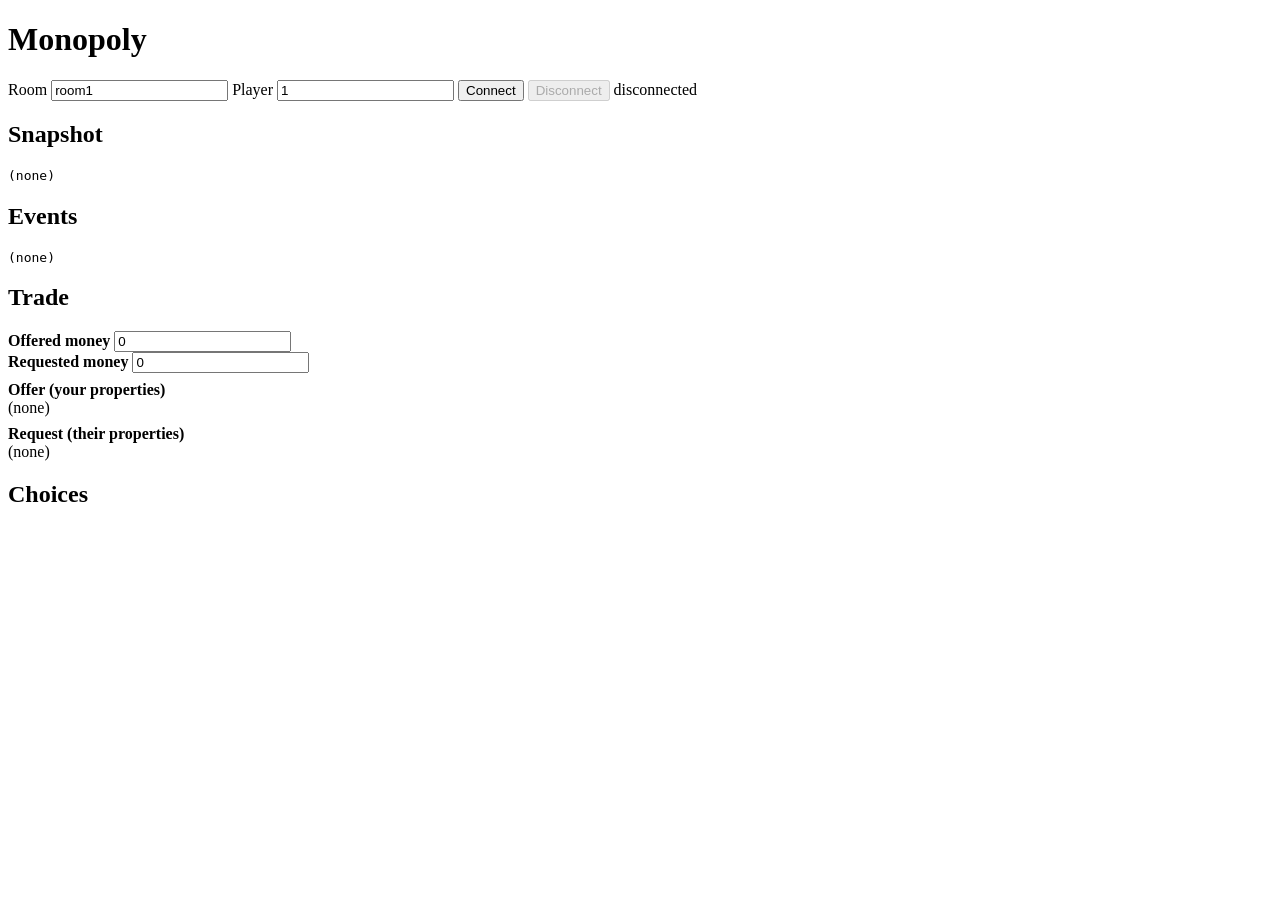
==== clients/web/index.html @ e050d393 "Tradeoffers. Payloads can be added to choices. Small UI for trades." ====
<!doctype html>
<html lang="en">
  <head>
    <meta charset="utf-8" />
    <meta name="viewport" content="width=device-width, initial-scale=1" />
    <title>Monopoly</title>
  </head>
  <body>
    <h1>Monopoly</h1>

    <div class="row">
      <label>Room <input id="room" value="room1" /></label>
      <label
        >Player <input id="player" value="1" type="number" min="1"
      /></label>
      <button id="connect">Connect</button>
      <button id="disconnect" disabled>Disconnect</button>
      <span id="status">disconnected</span>
    </div>

    <p class="error" id="err"></p>

    <h2>Snapshot</h2>
    <pre id="snapshot">(none)</pre>

    <h2>Events</h2>
    <pre id="events">(none)</pre>

    <h2>Trade</h2>

    <div>
      <div>
        <strong>Offered money</strong>
        <input id="trade_offered_money" type="number" value="0" min="0" />
      </div>
      <div>
        <strong>Requested money</strong>
        <input id="trade_requested_money" type="number" value="0" min="0" />
      </div>

      <div style="margin-top: 8px">
        <div><strong>Offer (your properties)</strong></div>
        <div id="trade_offered_props">(none)</div>
      </div>

      <div style="margin-top: 8px">
        <div><strong>Request (their properties)</strong></div>
        <div id="trade_requested_props">(none)</div>
      </div>
    </div>

    <h2>Choices</h2>
    <div class="choices" id="choices"></div>

    <script src="/static/ws_client.js"></script>
  </body>
</html>
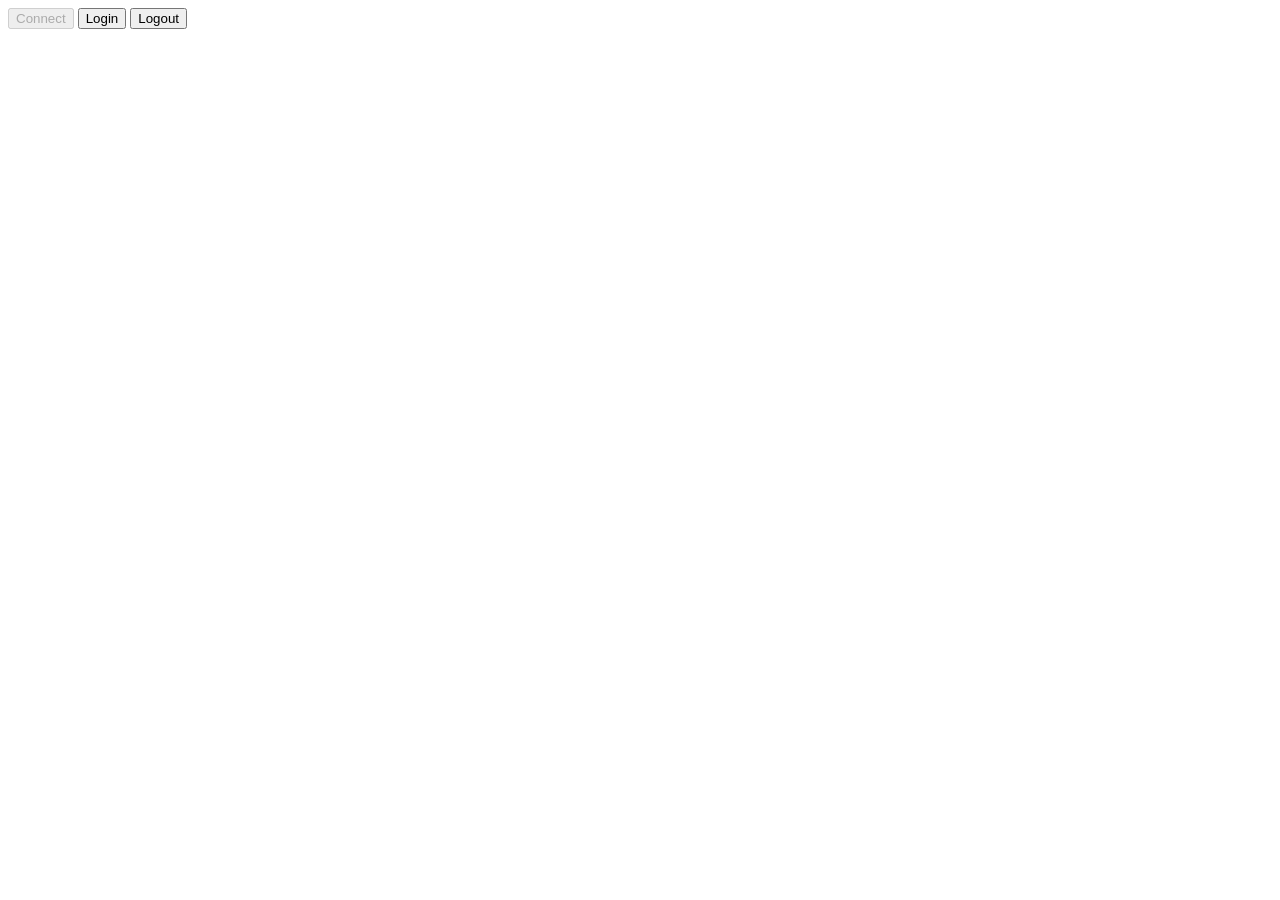
==== commit e6a70a37: "Cookie JWT login. Split of login/game pages." ====
--- a/clients/web/index.html
+++ b/clients/web/index.html
@@ -6,51 +6,9 @@
     <title>Monopoly</title>
   </head>
   <body>
-    <h1>Monopoly</h1>
-
-    <div class="row">
-      <label>Room <input id="room" value="room1" /></label>
-      <label
-        >Player <input id="player" value="1" type="number" min="1"
-      /></label>
-      <button id="connect">Connect</button>
-      <button id="disconnect" disabled>Disconnect</button>
-      <span id="status">disconnected</span>
-    </div>
-
-    <p class="error" id="err"></p>
-
-    <h2>Snapshot</h2>
-    <pre id="snapshot">(none)</pre>
-
-    <h2>Events</h2>
-    <pre id="events">(none)</pre>
-
-    <h2>Trade</h2>
-
-    <div>
-      <div>
-        <strong>Offered money</strong>
-        <input id="trade_offered_money" type="number" value="0" min="0" />
-      </div>
-      <div>
-        <strong>Requested money</strong>
-        <input id="trade_requested_money" type="number" value="0" min="0" />
-      </div>
-
-      <div style="margin-top: 8px">
-        <div><strong>Offer (your properties)</strong></div>
-        <div id="trade_offered_props">(none)</div>
-      </div>
-
-      <div style="margin-top: 8px">
-        <div><strong>Request (their properties)</strong></div>
-        <div id="trade_requested_props">(none)</div>
-      </div>
-    </div>
-
-    <h2>Choices</h2>
-    <div class="choices" id="choices"></div>
+    <button id="connect" disabled>Connect</button>
+    <button id="login">Login</button>
+    <button id="logout">Logout</button>
 
     <script src="/static/ws_client.js"></script>
   </body>
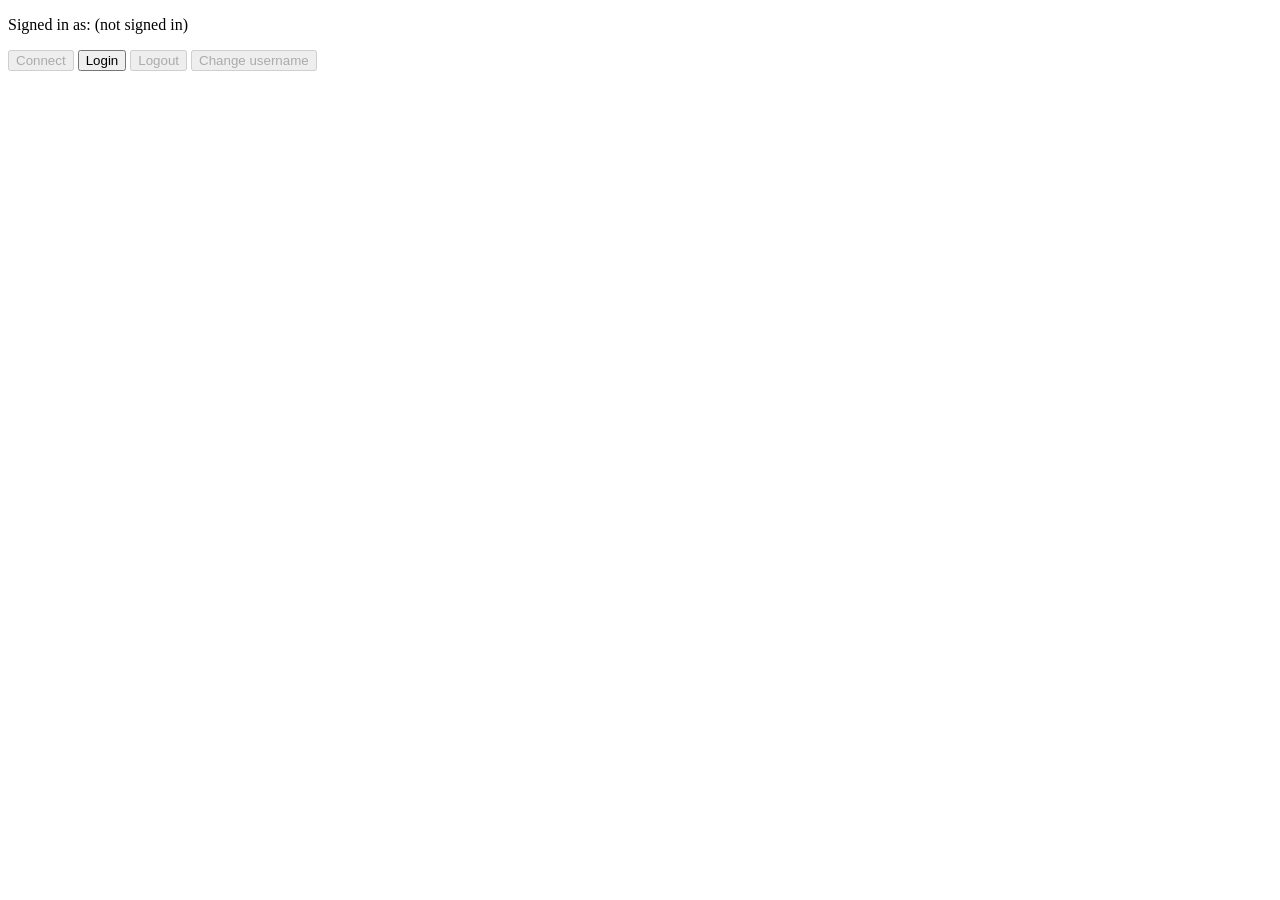
==== commit 8af291d1: "Small login/auth." ====
--- a/clients/web/index.html
+++ b/clients/web/index.html
@@ -6,9 +6,14 @@
     <title>Monopoly</title>
   </head>
   <body>
+    <p>Signed in as: <span id="current-user">(not signed in)</span></p>
+
     <button id="connect" disabled>Connect</button>
     <button id="login">Login</button>
-    <button id="logout">Logout</button>
+    <button id="logout" disabled>Logout</button>
+    <button id="change-username" disabled>Change username</button>
+
+    <p id="err" role="alert"></p>
 
     <script src="/static/ws_client.js"></script>
   </body>
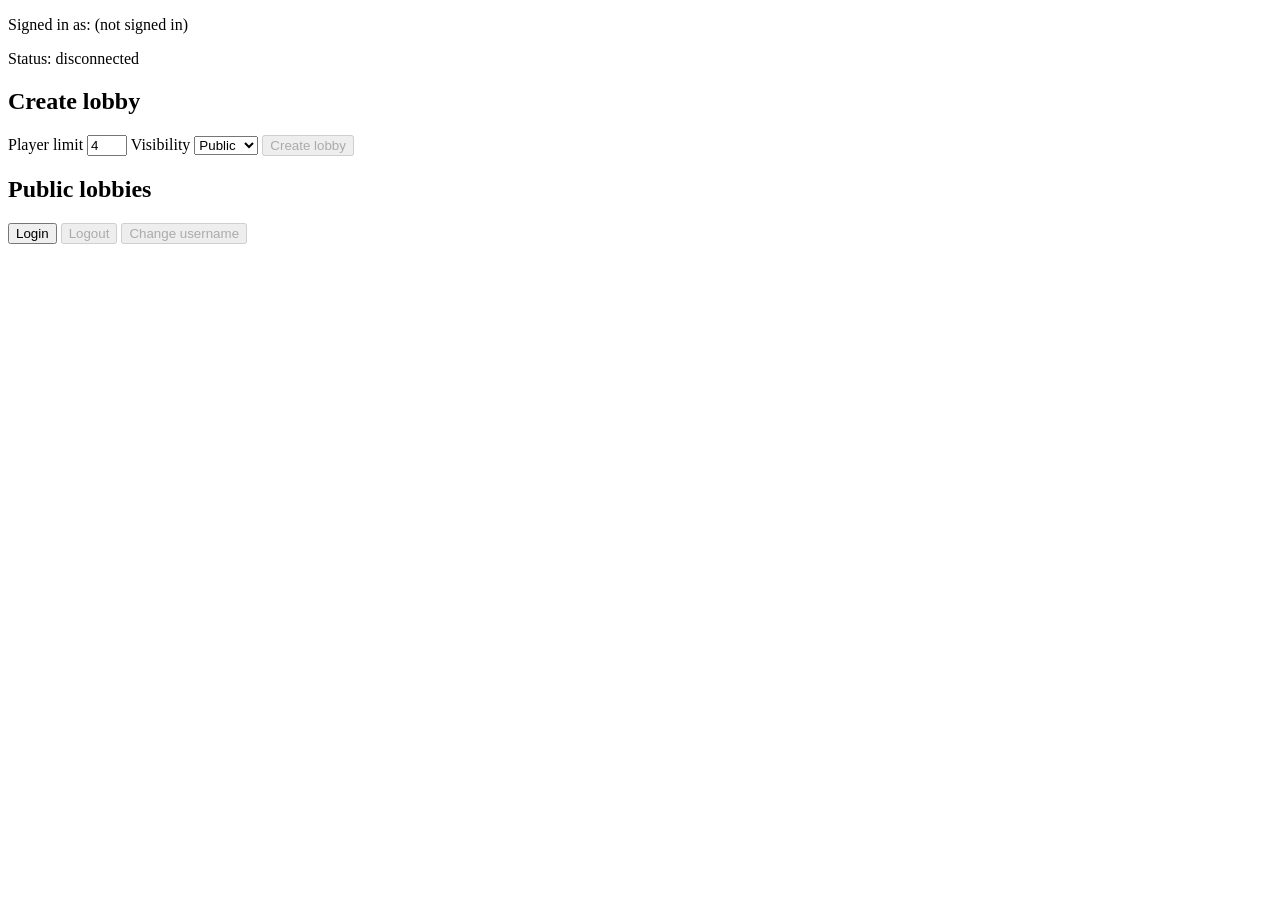
==== commit d724f1bd: "Lobbies." ====
--- a/clients/web/index.html
+++ b/clients/web/index.html
@@ -7,11 +7,45 @@
   </head>
   <body>
     <p>Signed in as: <span id="current-user">(not signed in)</span></p>
+    <p>Status: <span id="ws-status">disconnected</span></p>
 
-    <button id="connect" disabled>Connect</button>
-    <button id="login">Login</button>
-    <button id="logout" disabled>Logout</button>
-    <button id="change-username" disabled>Change username</button>
+    <section>
+      <h2>Create lobby</h2>
+      <label>
+        Player limit
+        <input id="lobby-limit" type="number" min="1" max="8" value="4" />
+      </label>
+      <label>
+        Visibility
+        <select id="lobby-visibility">
+          <option value="public" selected>Public</option>
+          <option value="private">Private</option>
+        </select>
+      </label>
+      <button id="create-lobby" disabled>Create lobby</button>
+    </section>
+
+    <section id="my-lobby" hidden>
+      <h2>Your lobby</h2>
+      <div>Lobby ID: <span id="my-lobby-id">(none)</span></div>
+      <div>Owner: <span id="my-lobby-owner">(none)</span></div>
+      <div>Visibility: <span id="my-lobby-visibility">(none)</span></div>
+      <div>Limit: <span id="my-lobby-limit">(none)</span></div>
+      <div>Members: <span id="my-lobby-members">(none)</span></div>
+      <button id="start-lobby" disabled>Start game</button>
+      <button id="leave-lobby">Leave lobby</button>
+    </section>
+
+    <section>
+      <h2>Public lobbies</h2>
+      <ul id="lobby-list"></ul>
+    </section>
+
+    <div>
+      <button id="login">Login</button>
+      <button id="logout" disabled>Logout</button>
+      <button id="change-username" disabled>Change username</button>
+    </div>
 
     <p id="err" role="alert"></p>
 
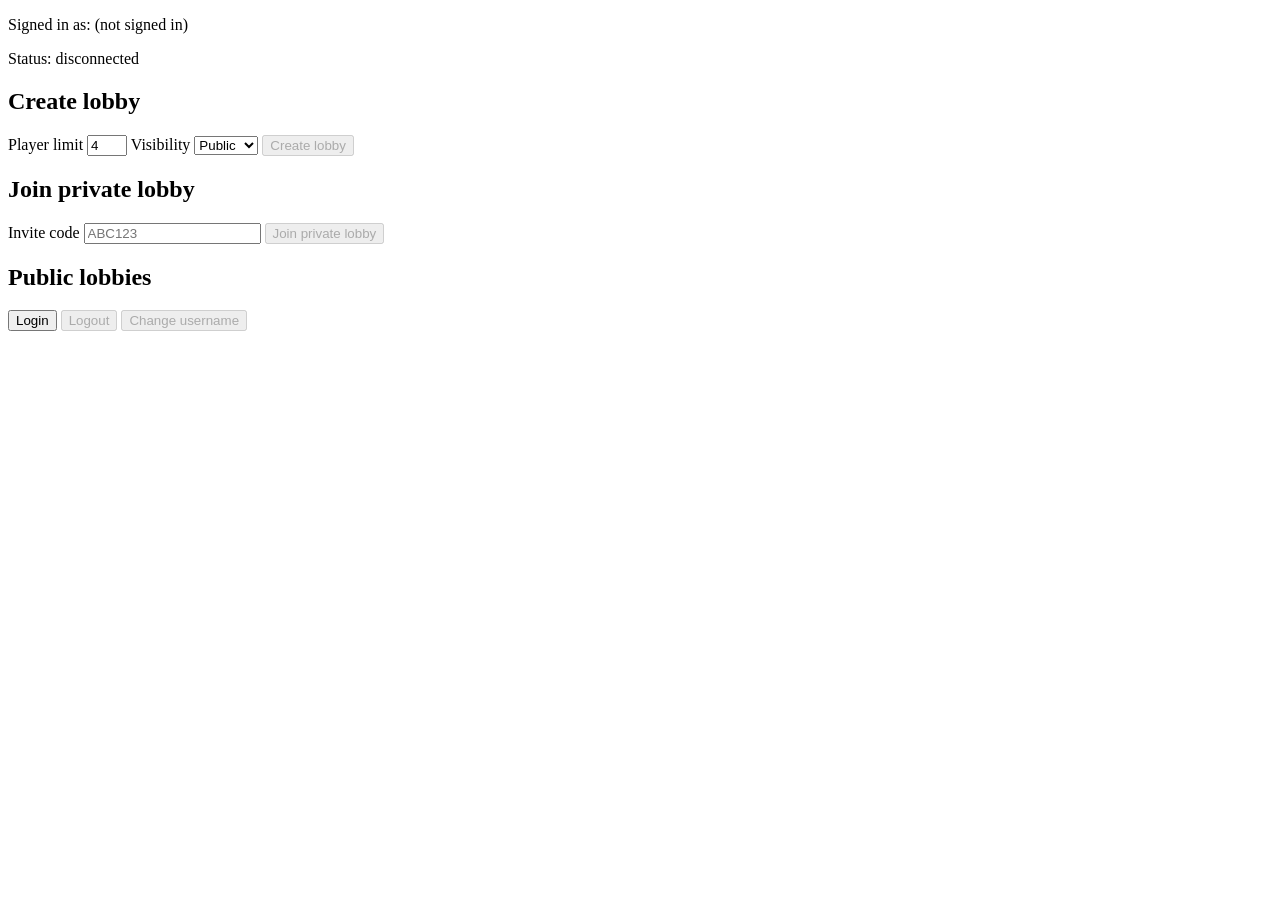
==== commit 53986e86: "Private lobbies. Invite codes. Auto close on idle." ====
--- a/clients/web/index.html
+++ b/clients/web/index.html
@@ -30,10 +30,23 @@
       <div>Lobby ID: <span id="my-lobby-id">(none)</span></div>
       <div>Owner: <span id="my-lobby-owner">(none)</span></div>
       <div>Visibility: <span id="my-lobby-visibility">(none)</span></div>
+      <div>Invite code: <span id="my-lobby-invite">(none)</span></div>
       <div>Limit: <span id="my-lobby-limit">(none)</span></div>
       <div>Members: <span id="my-lobby-members">(none)</span></div>
+      <div id="owner-countdown-row" hidden>
+        Idle closes in: <span id="owner-countdown">--:--</span>
+      </div>
       <button id="start-lobby" disabled>Start game</button>
       <button id="leave-lobby">Leave lobby</button>
+    </section>
+
+    <section>
+      <h2>Join private lobby</h2>
+      <label>
+        Invite code
+        <input id="invite-code" type="text" placeholder="ABC123" />
+      </label>
+      <button id="join-private" disabled>Join private lobby</button>
     </section>
 
     <section>
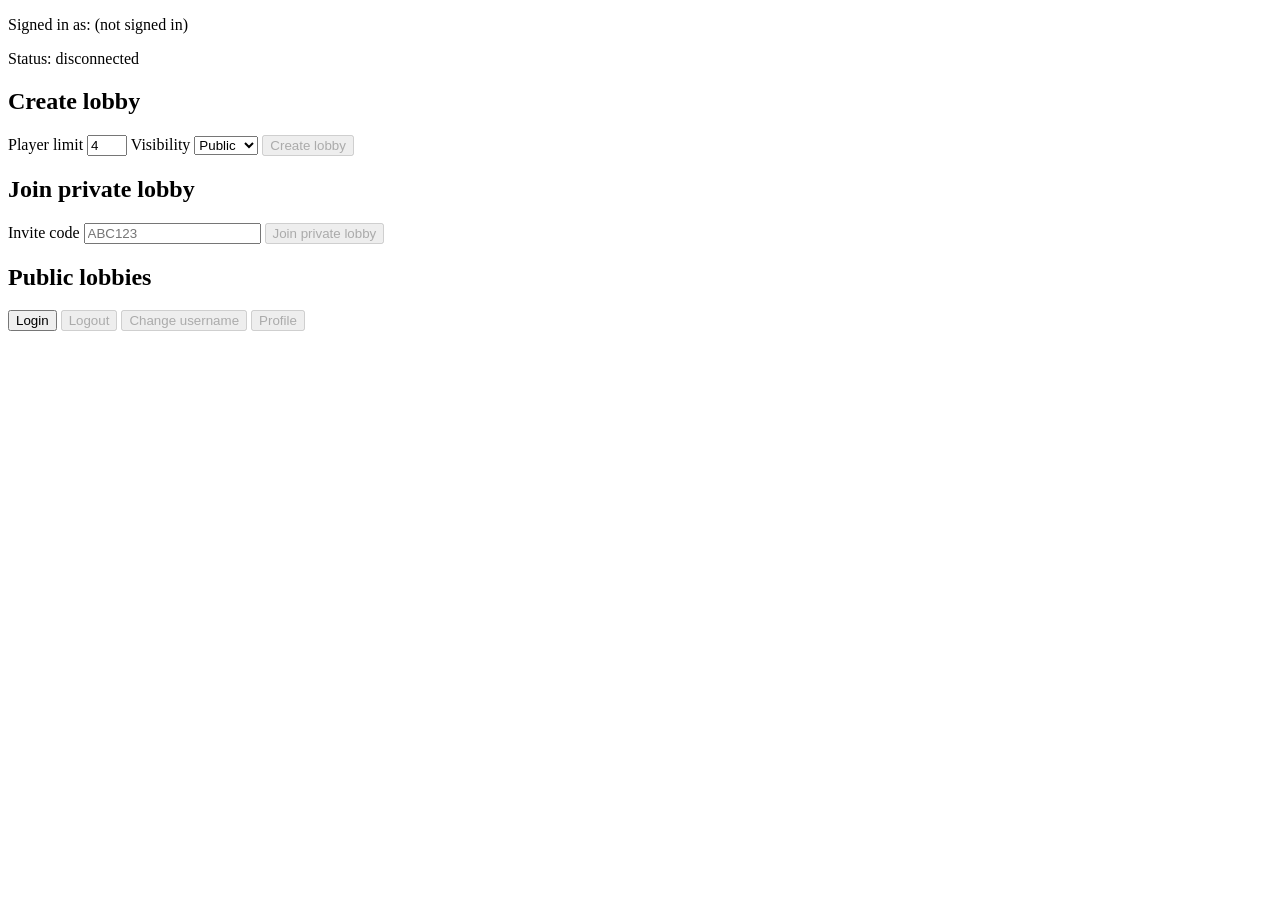
==== commit 4694982e: "Small profile with default avatar. Avatars can be changed and will be saved on server." ====
--- a/clients/web/index.html
+++ b/clients/web/index.html
@@ -58,6 +58,7 @@
       <button id="login">Login</button>
       <button id="logout" disabled>Logout</button>
       <button id="change-username" disabled>Change username</button>
+      <button id="profile" disabled>Profile</button>
     </div>
 
     <p id="err" role="alert"></p>
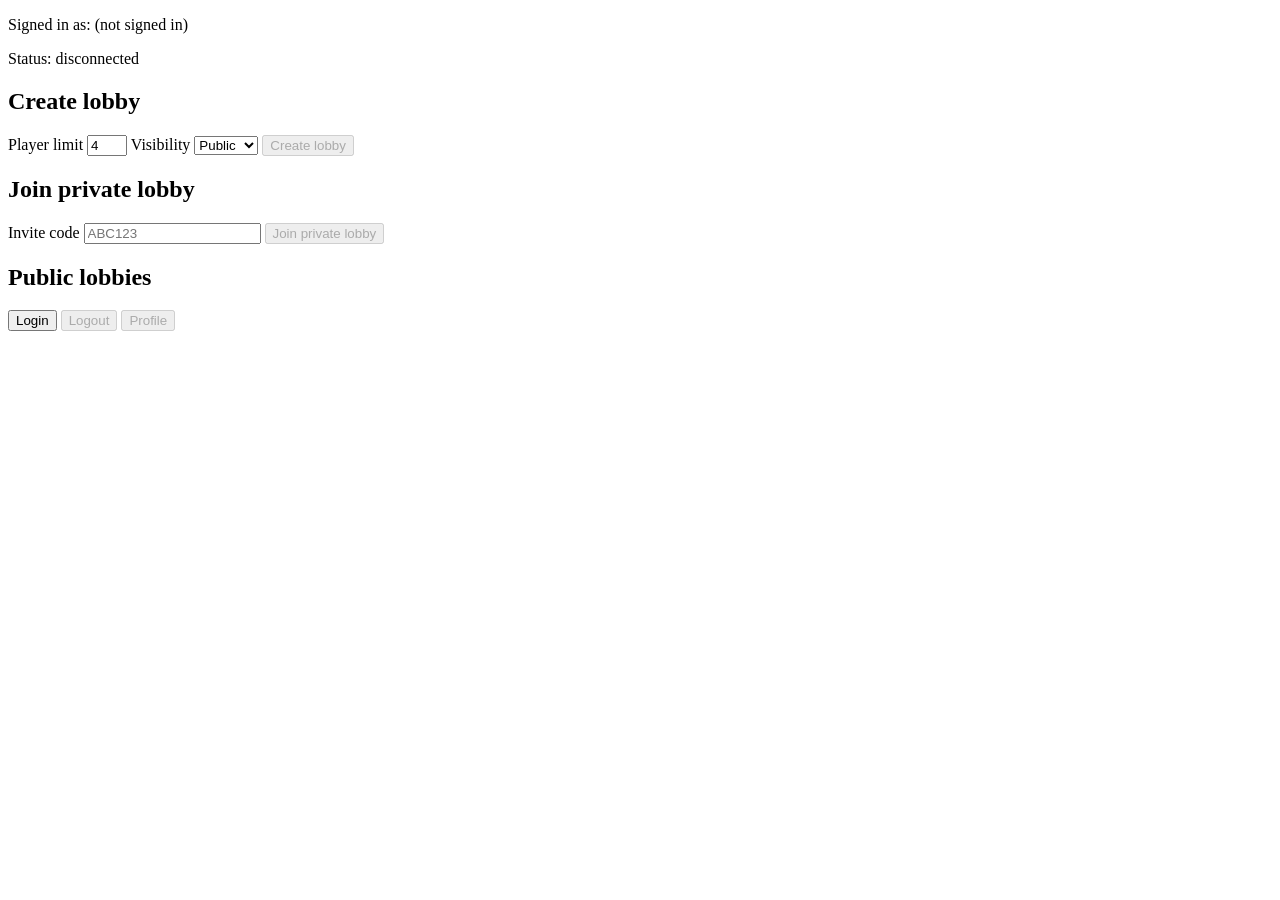
==== commit 353bbaa6: "Unique profile link, profile can be seen by other logged in users." ====
--- a/clients/web/index.html
+++ b/clients/web/index.html
@@ -57,7 +57,6 @@
     <div>
       <button id="login">Login</button>
       <button id="logout" disabled>Logout</button>
-      <button id="change-username" disabled>Change username</button>
       <button id="profile" disabled>Profile</button>
     </div>
 
